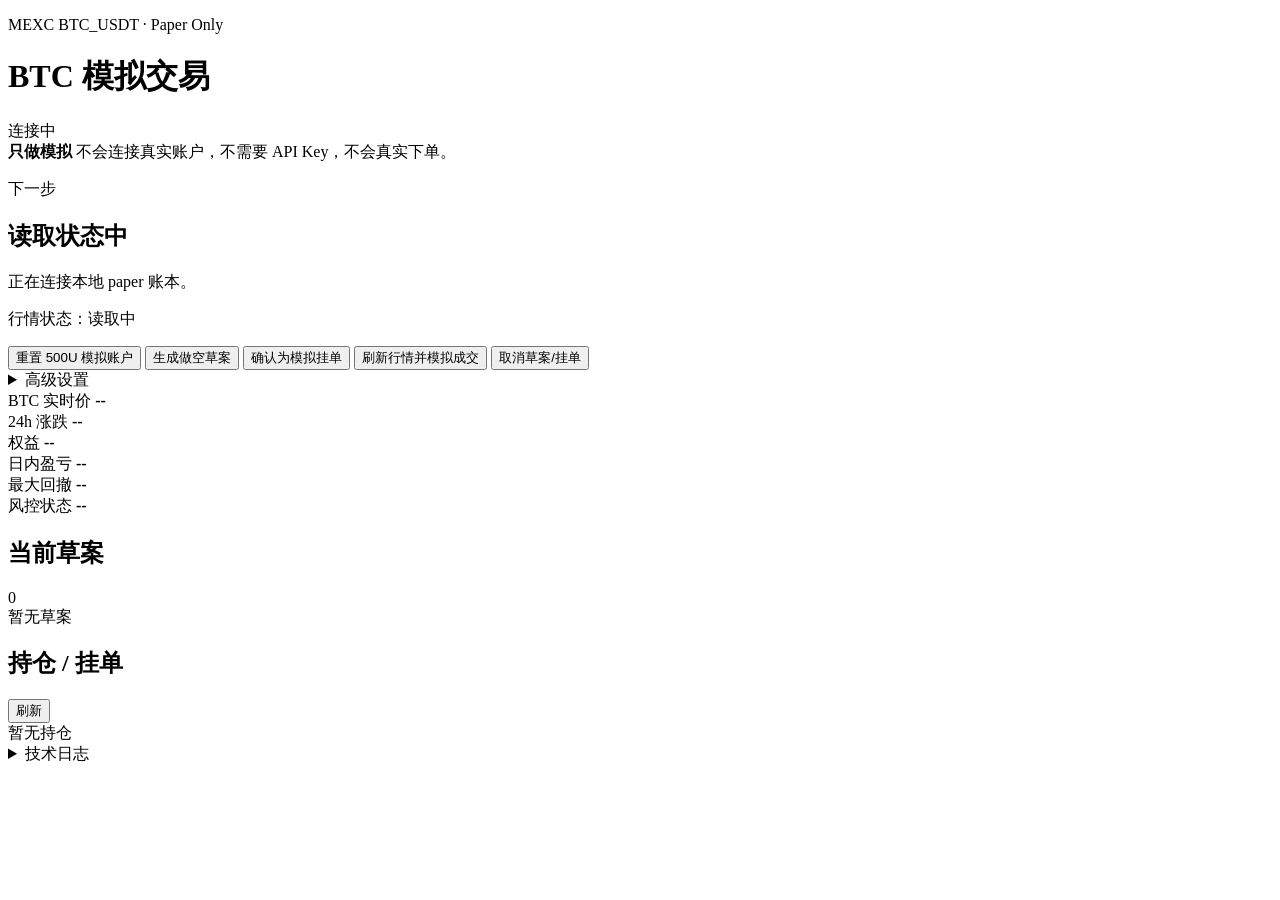
==== web/index.html @ b9babc0a "Add BTC paper trading bot" ====
<!doctype html>
<html lang="zh-CN">
  <head>
    <meta charset="utf-8">
    <meta name="viewport" content="width=device-width, initial-scale=1">
    <title>BTC Paper 交易</title>
    <link rel="stylesheet" href="/styles.css">
  </head>
  <body>
    <header class="topbar">
      <div>
        <p class="eyebrow">MEXC BTC_USDT · Paper Only</p>
        <h1>BTC 模拟交易</h1>
      </div>
      <div class="status-pill" id="connectionStatus">连接中</div>
    </header>

    <main class="shell">
      <section class="panel focus">
        <div class="paper-warning">
          <strong>只做模拟</strong>
          <span>不会连接真实账户，不需要 API Key，不会真实下单。</span>
        </div>

        <div class="next-step">
          <p class="eyebrow">下一步</p>
          <h2 id="nextStepTitle">读取状态中</h2>
          <p id="nextStepText">正在连接本地 paper 账本。</p>
          <p class="data-line" id="dataStatusText">行情状态：读取中</p>
        </div>

        <div class="actions">
          <button id="initBtn" class="secondary">重置 500U 模拟账户</button>
          <button id="proposeBtn" class="primary">生成做空草案</button>
          <button id="placeBtn">确认为模拟挂单</button>
          <button id="tickBtn">刷新行情并模拟成交</button>
          <button id="cancelBtn" class="danger">取消草案/挂单</button>
        </div>

        <details class="advanced">
          <summary>高级设置</summary>
          <div class="settings">
            <label class="field">
              <span>虚拟资金</span>
              <input id="balanceInput" type="number" value="500" min="1" step="1">
            </label>
            <label class="field">
              <span>风险比例</span>
              <select id="riskInput">
                <option value="0.005">0.5% 标准</option>
                <option value="0.0025">0.25% 试探</option>
                <option value="0.01">1.0% 激进</option>
              </select>
            </label>
            <label class="field">
              <span>杠杆</span>
              <select id="leverageInput">
                <option value="3">3x</option>
                <option value="2">2x</option>
                <option value="1">1x</option>
              </select>
            </label>
          </div>
        </details>
      </section>

      <section class="summary-grid">
        <article class="metric market-metric">
          <span>BTC 实时价</span>
          <strong id="marketPriceValue">--</strong>
        </article>
        <article class="metric">
          <span>24h 涨跌</span>
          <strong id="marketChangeValue">--</strong>
        </article>
        <article class="metric">
          <span>权益</span>
          <strong id="equityValue">--</strong>
        </article>
        <article class="metric">
          <span>日内盈亏</span>
          <strong id="dailyPnlValue">--</strong>
        </article>
        <article class="metric">
          <span>最大回撤</span>
          <strong id="drawdownValue">--</strong>
        </article>
        <article class="metric">
          <span>风控状态</span>
          <strong id="riskValue">--</strong>
        </article>
      </section>

      <section class="panel">
        <div class="section-head">
          <h2>当前草案</h2>
          <span id="planBadge">0</span>
        </div>
        <div id="plansView" class="empty">暂无草案</div>
      </section>

      <section class="panel">
        <div class="section-head">
          <h2>持仓 / 挂单</h2>
          <button id="refreshBtn" class="ghost">刷新</button>
        </div>
        <div id="positionsView" class="empty">暂无持仓</div>
        <div id="ordersView"></div>
      </section>

      <details class="panel log-panel">
        <summary>技术日志</summary>
        <div class="section-head nested">
          <h2>最近事件</h2>
          <button id="clearLogBtn" class="ghost">清空</button>
        </div>
        <pre id="logView" class="log"></pre>
      </details>
    </main>

    <script src="/app.js"></script>
  </body>
</html>
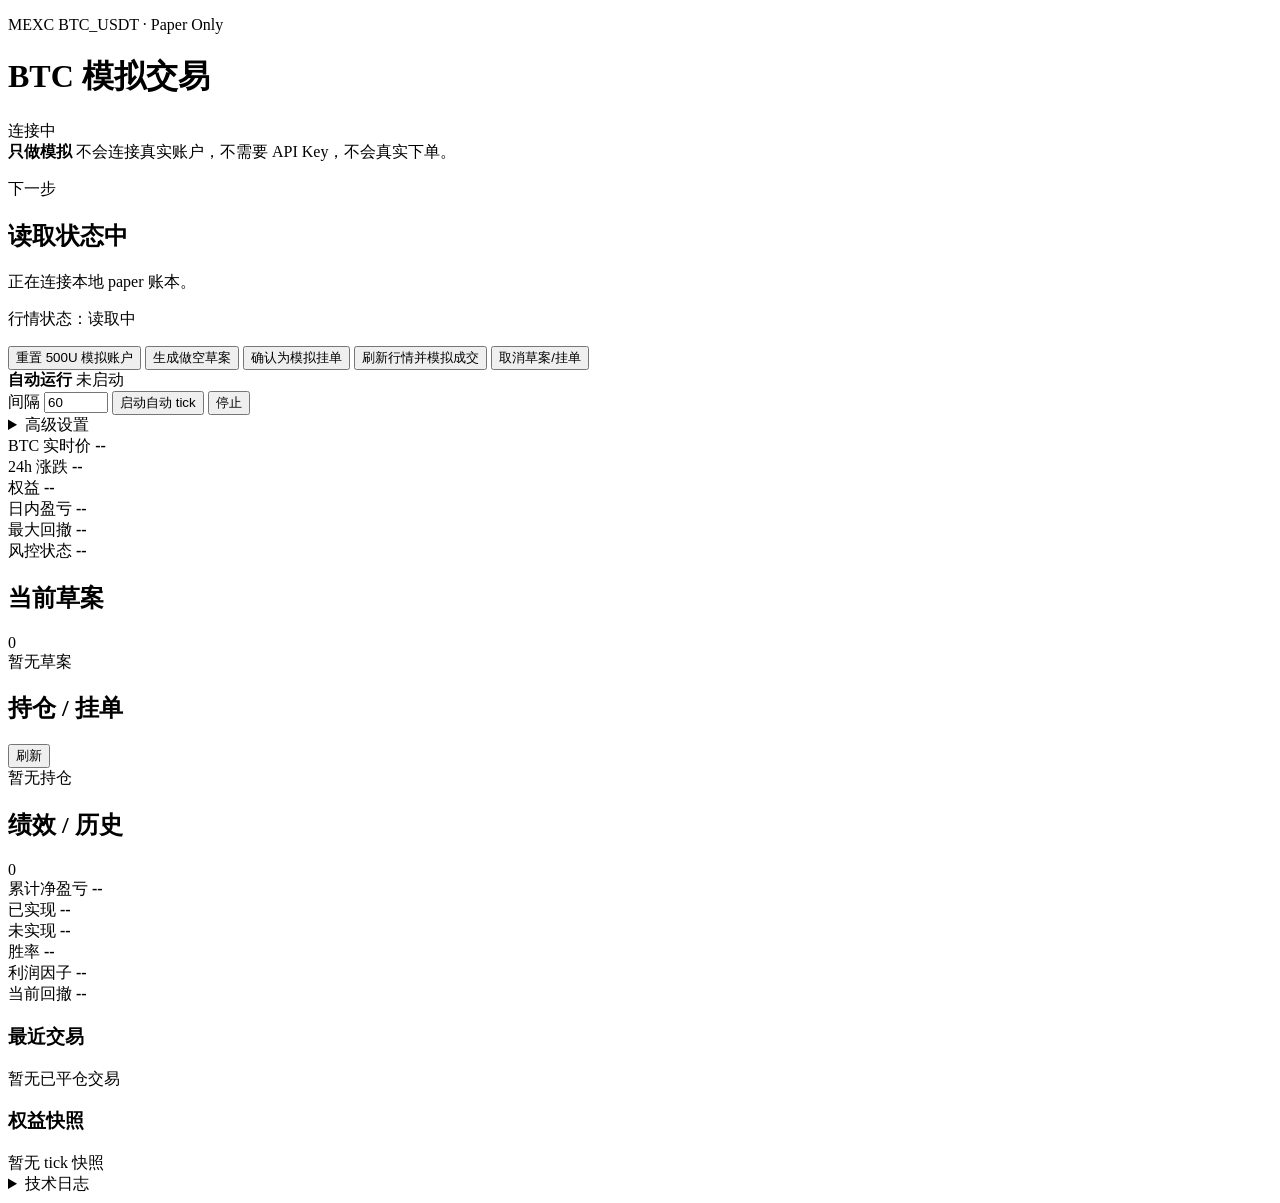
==== commit 153f4129: "Improve BTC paper trading robot" ====
--- a/web/index.html
+++ b/web/index.html
@@ -35,6 +35,21 @@
           <button id="placeBtn">确认为模拟挂单</button>
           <button id="tickBtn">刷新行情并模拟成交</button>
           <button id="cancelBtn" class="danger">取消草案/挂单</button>
+        </div>
+
+        <div class="auto-run">
+          <div>
+            <strong>自动运行</strong>
+            <span id="autoStatusText">未启动</span>
+          </div>
+          <div class="auto-controls">
+            <label class="inline-field">
+              <span>间隔</span>
+              <input id="autoIntervalInput" type="number" value="60" min="5" max="3600" step="5">
+            </label>
+            <button id="autoStartBtn">启动自动 tick</button>
+            <button id="autoStopBtn" class="ghost">停止</button>
+          </div>
         </div>
 
         <details class="advanced">
@@ -108,6 +123,49 @@
         <div id="ordersView"></div>
       </section>
 
+      <section class="panel">
+        <div class="section-head">
+          <h2>绩效 / 历史</h2>
+          <span id="tradeCountBadge">0</span>
+        </div>
+        <div class="performance-grid">
+          <article class="mini-metric">
+            <span>累计净盈亏</span>
+            <strong id="netPnlValue">--</strong>
+          </article>
+          <article class="mini-metric">
+            <span>已实现</span>
+            <strong id="realizedPnlValue">--</strong>
+          </article>
+          <article class="mini-metric">
+            <span>未实现</span>
+            <strong id="unrealizedPnlValue">--</strong>
+          </article>
+          <article class="mini-metric">
+            <span>胜率</span>
+            <strong id="winRateValue">--</strong>
+          </article>
+          <article class="mini-metric">
+            <span>利润因子</span>
+            <strong id="profitFactorValue">--</strong>
+          </article>
+          <article class="mini-metric">
+            <span>当前回撤</span>
+            <strong id="currentDrawdownValue">--</strong>
+          </article>
+        </div>
+        <div class="history-grid">
+          <div>
+            <h3>最近交易</h3>
+            <div id="tradesView" class="empty">暂无已平仓交易</div>
+          </div>
+          <div>
+            <h3>权益快照</h3>
+            <div id="equitySnapshotsView" class="empty">暂无 tick 快照</div>
+          </div>
+        </div>
+      </section>
+
       <details class="panel log-panel">
         <summary>技术日志</summary>
         <div class="section-head nested">
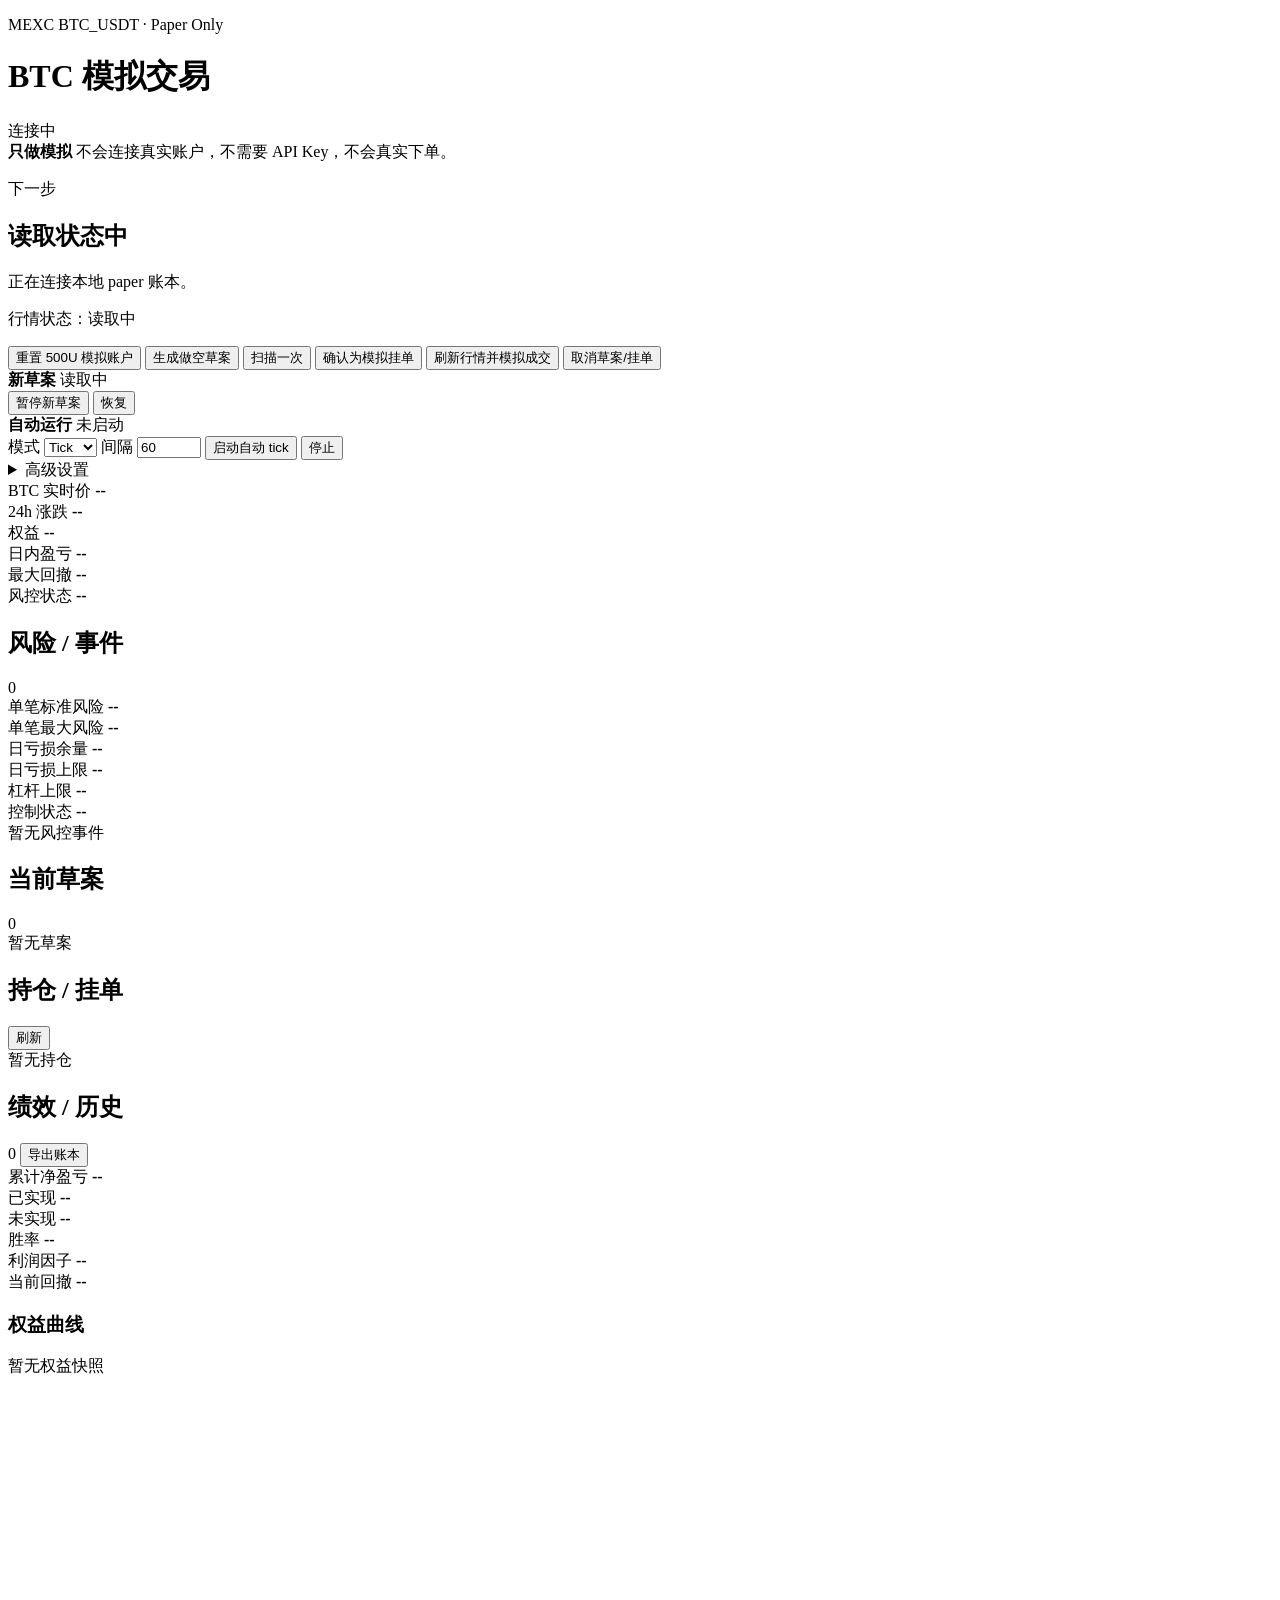
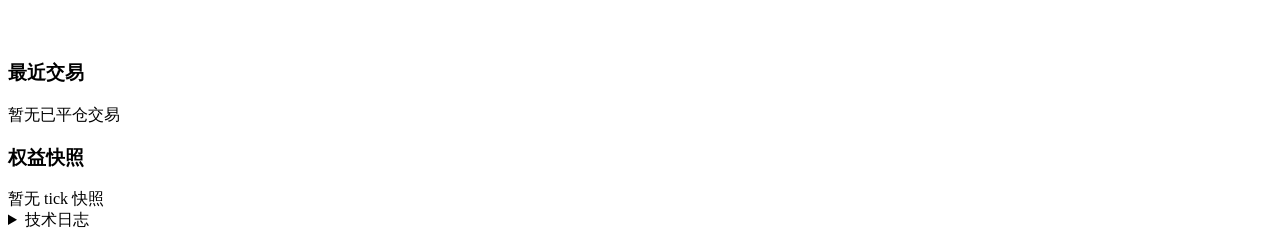
==== commit 360387a1: "Improve BTC paper bot controls" ====
--- a/web/index.html
+++ b/web/index.html
@@ -32,17 +32,36 @@
         <div class="actions">
           <button id="initBtn" class="secondary">重置 500U 模拟账户</button>
           <button id="proposeBtn" class="primary">生成做空草案</button>
+          <button id="scanBtn">扫描一次</button>
           <button id="placeBtn">确认为模拟挂单</button>
           <button id="tickBtn">刷新行情并模拟成交</button>
           <button id="cancelBtn" class="danger">取消草案/挂单</button>
         </div>
 
+        <div class="manual-guard">
+          <div>
+            <strong>新草案</strong>
+            <span id="pauseStatusText">读取中</span>
+          </div>
+          <div class="guard-controls">
+            <button id="pauseBtn" class="danger">暂停新草案</button>
+            <button id="resumeBtn" class="ghost">恢复</button>
+          </div>
+        </div>
+
         <div class="auto-run">
           <div>
             <strong>自动运行</strong>
             <span id="autoStatusText">未启动</span>
           </div>
           <div class="auto-controls">
+            <label class="inline-field">
+              <span>模式</span>
+              <select id="autoModeInput">
+                <option value="tick">Tick</option>
+                <option value="scan">Scan</option>
+              </select>
+            </label>
             <label class="inline-field">
               <span>间隔</span>
               <input id="autoIntervalInput" type="number" value="60" min="5" max="3600" step="5">
@@ -108,6 +127,40 @@
 
       <section class="panel">
         <div class="section-head">
+          <h2>风险 / 事件</h2>
+          <span id="riskEventBadge">0</span>
+        </div>
+        <div class="risk-grid">
+          <article class="mini-metric">
+            <span>单笔标准风险</span>
+            <strong id="standardRiskValue">--</strong>
+          </article>
+          <article class="mini-metric">
+            <span>单笔最大风险</span>
+            <strong id="maxRiskCapValue">--</strong>
+          </article>
+          <article class="mini-metric">
+            <span>日亏损余量</span>
+            <strong id="dailyRiskRemainingValue">--</strong>
+          </article>
+          <article class="mini-metric">
+            <span>日亏损上限</span>
+            <strong id="dailyRiskLimitValue">--</strong>
+          </article>
+          <article class="mini-metric">
+            <span>杠杆上限</span>
+            <strong id="maxLeverageValue">--</strong>
+          </article>
+          <article class="mini-metric">
+            <span>控制状态</span>
+            <strong id="controlStateValue">--</strong>
+          </article>
+        </div>
+        <div id="riskEventsView" class="empty">暂无风控事件</div>
+      </section>
+
+      <section class="panel">
+        <div class="section-head">
           <h2>当前草案</h2>
           <span id="planBadge">0</span>
         </div>
@@ -126,7 +179,10 @@
       <section class="panel">
         <div class="section-head">
           <h2>绩效 / 历史</h2>
-          <span id="tradeCountBadge">0</span>
+          <div class="section-actions">
+            <span id="tradeCountBadge">0</span>
+            <button id="exportStateBtn" class="ghost">导出账本</button>
+          </div>
         </div>
         <div class="performance-grid">
           <article class="mini-metric">
@@ -153,6 +209,13 @@
             <span>当前回撤</span>
             <strong id="currentDrawdownValue">--</strong>
           </article>
+        </div>
+        <div class="equity-chart">
+          <div class="chart-head">
+            <h3>权益曲线</h3>
+            <span id="equityCurveText">暂无权益快照</span>
+          </div>
+          <canvas id="equityCurveCanvas" width="960" height="260"></canvas>
         </div>
         <div class="history-grid">
           <div>
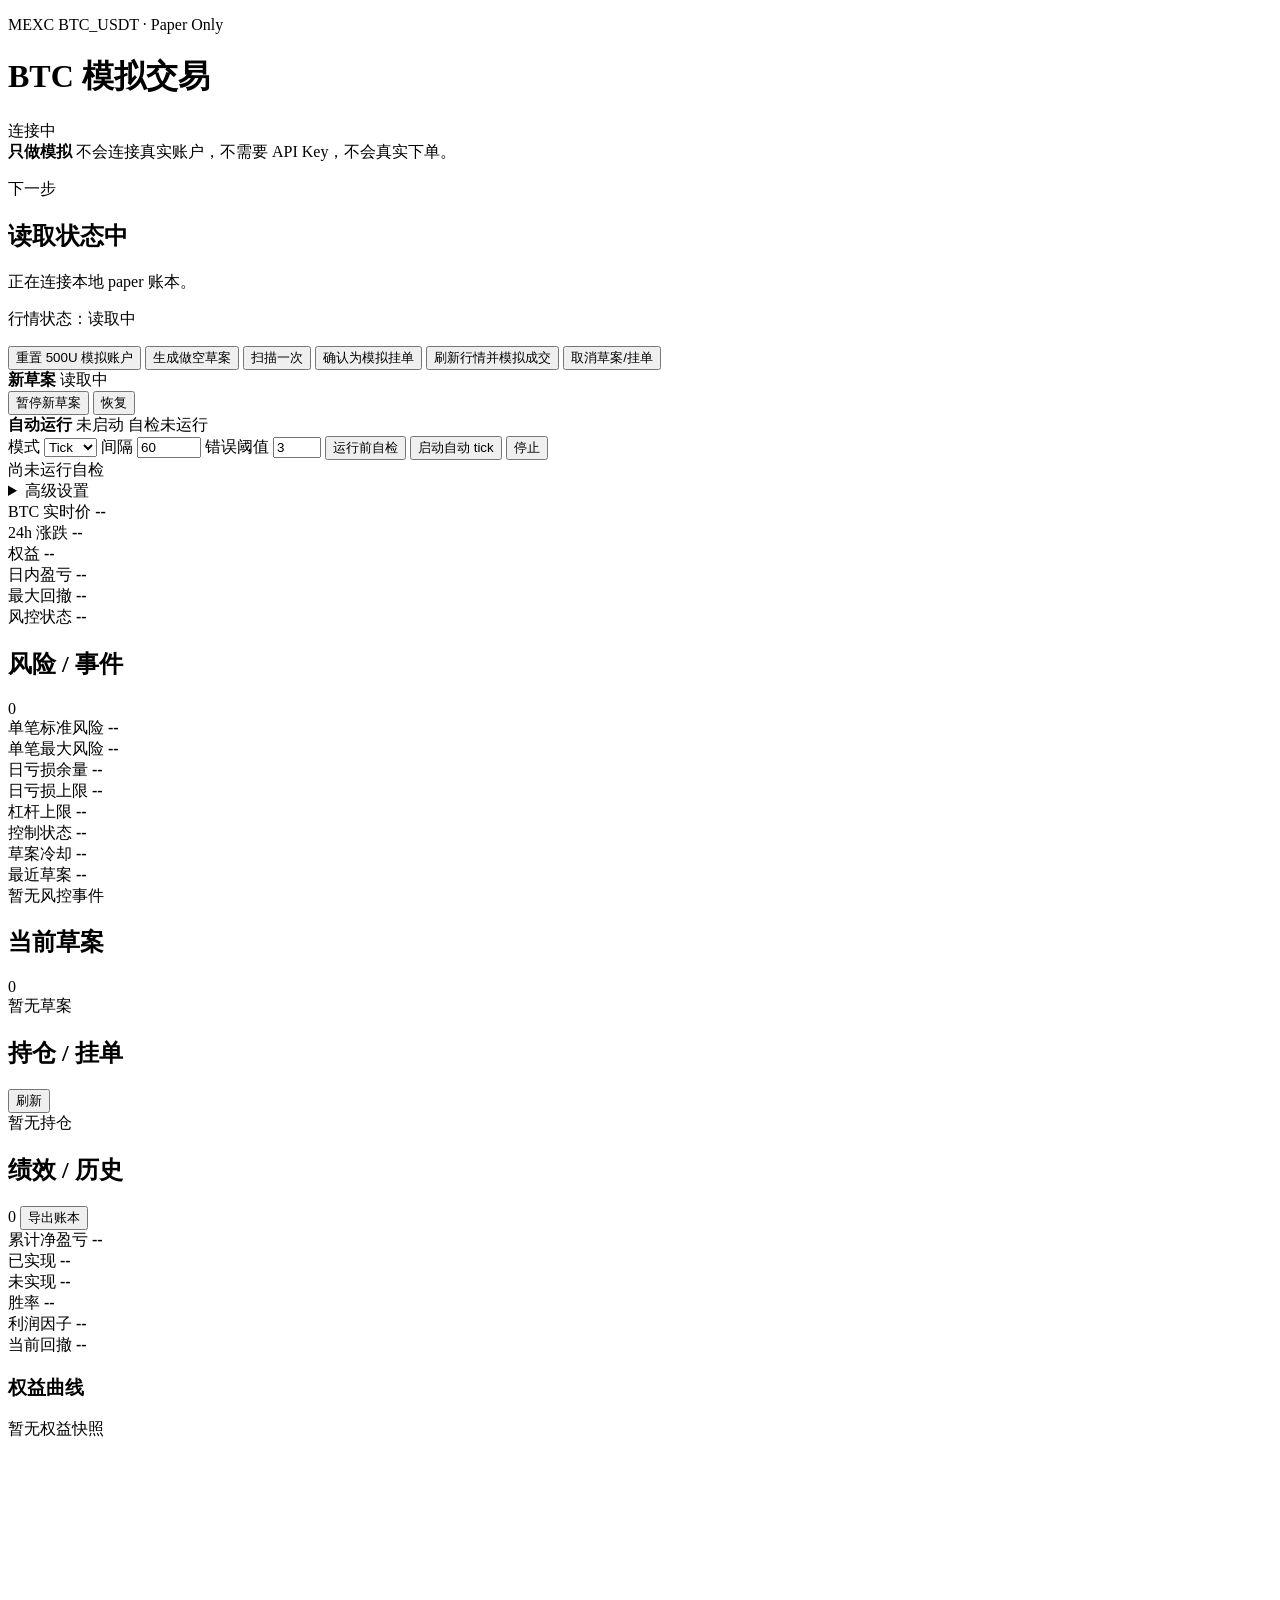
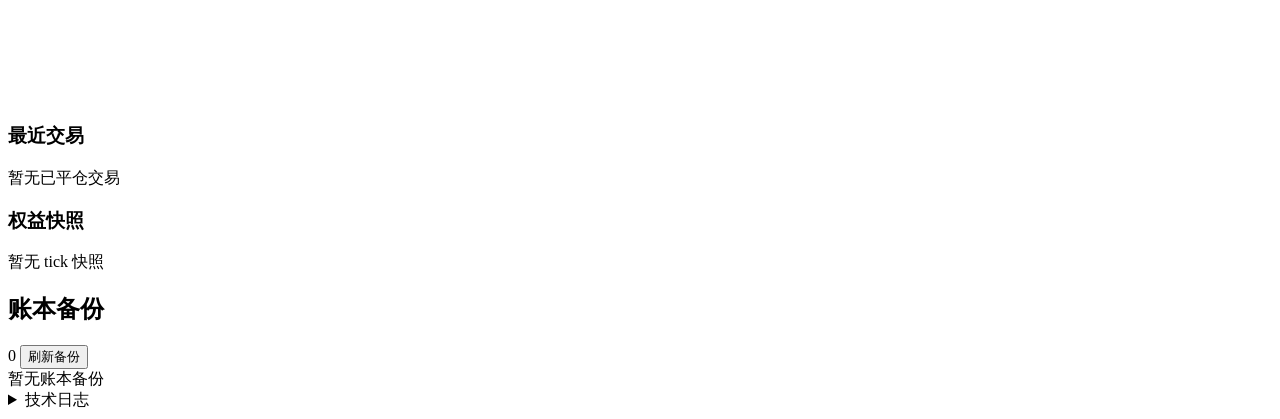
==== commit 5db68e72: "Improve BTC paper bot automation safety" ====
--- a/web/index.html
+++ b/web/index.html
@@ -53,6 +53,7 @@
           <div>
             <strong>自动运行</strong>
             <span id="autoStatusText">未启动</span>
+            <span id="preflightStatusText">自检未运行</span>
           </div>
           <div class="auto-controls">
             <label class="inline-field">
@@ -66,9 +67,15 @@
               <span>间隔</span>
               <input id="autoIntervalInput" type="number" value="60" min="5" max="3600" step="5">
             </label>
+            <label class="inline-field">
+              <span>错误阈值</span>
+              <input id="autoMaxErrorInput" type="number" value="3" min="1" max="10" step="1">
+            </label>
+            <button id="preflightBtn" class="ghost">运行前自检</button>
             <button id="autoStartBtn">启动自动 tick</button>
             <button id="autoStopBtn" class="ghost">停止</button>
           </div>
+          <div id="preflightChecksView" class="preflight-checks empty">尚未运行自检</div>
         </div>
 
         <details class="advanced">
@@ -94,6 +101,14 @@
                 <option value="1">1x</option>
               </select>
             </label>
+            <label class="field">
+              <span>草案冷却秒</span>
+              <input id="proposalCooldownInput" type="number" value="900" min="60" max="3600" step="60">
+            </label>
+            <div class="field">
+              <span id="settingsStatusText">设置未保存</span>
+              <button id="saveSettingsBtn" class="ghost">保存设置</button>
+            </div>
           </div>
         </details>
       </section>
@@ -155,6 +170,14 @@
             <span>控制状态</span>
             <strong id="controlStateValue">--</strong>
           </article>
+          <article class="mini-metric">
+            <span>草案冷却</span>
+            <strong id="proposalCooldownValue">--</strong>
+          </article>
+          <article class="mini-metric">
+            <span>最近草案</span>
+            <strong id="lastProposalValue">--</strong>
+          </article>
         </div>
         <div id="riskEventsView" class="empty">暂无风控事件</div>
       </section>
@@ -227,6 +250,17 @@
             <div id="equitySnapshotsView" class="empty">暂无 tick 快照</div>
           </div>
         </div>
+      </section>
+
+      <section class="panel">
+        <div class="section-head">
+          <h2>账本备份</h2>
+          <div class="section-actions">
+            <span id="backupCountBadge">0</span>
+            <button id="backupRefreshBtn" class="ghost">刷新备份</button>
+          </div>
+        </div>
+        <div id="backupsView" class="empty">暂无账本备份</div>
       </section>
 
       <details class="panel log-panel">
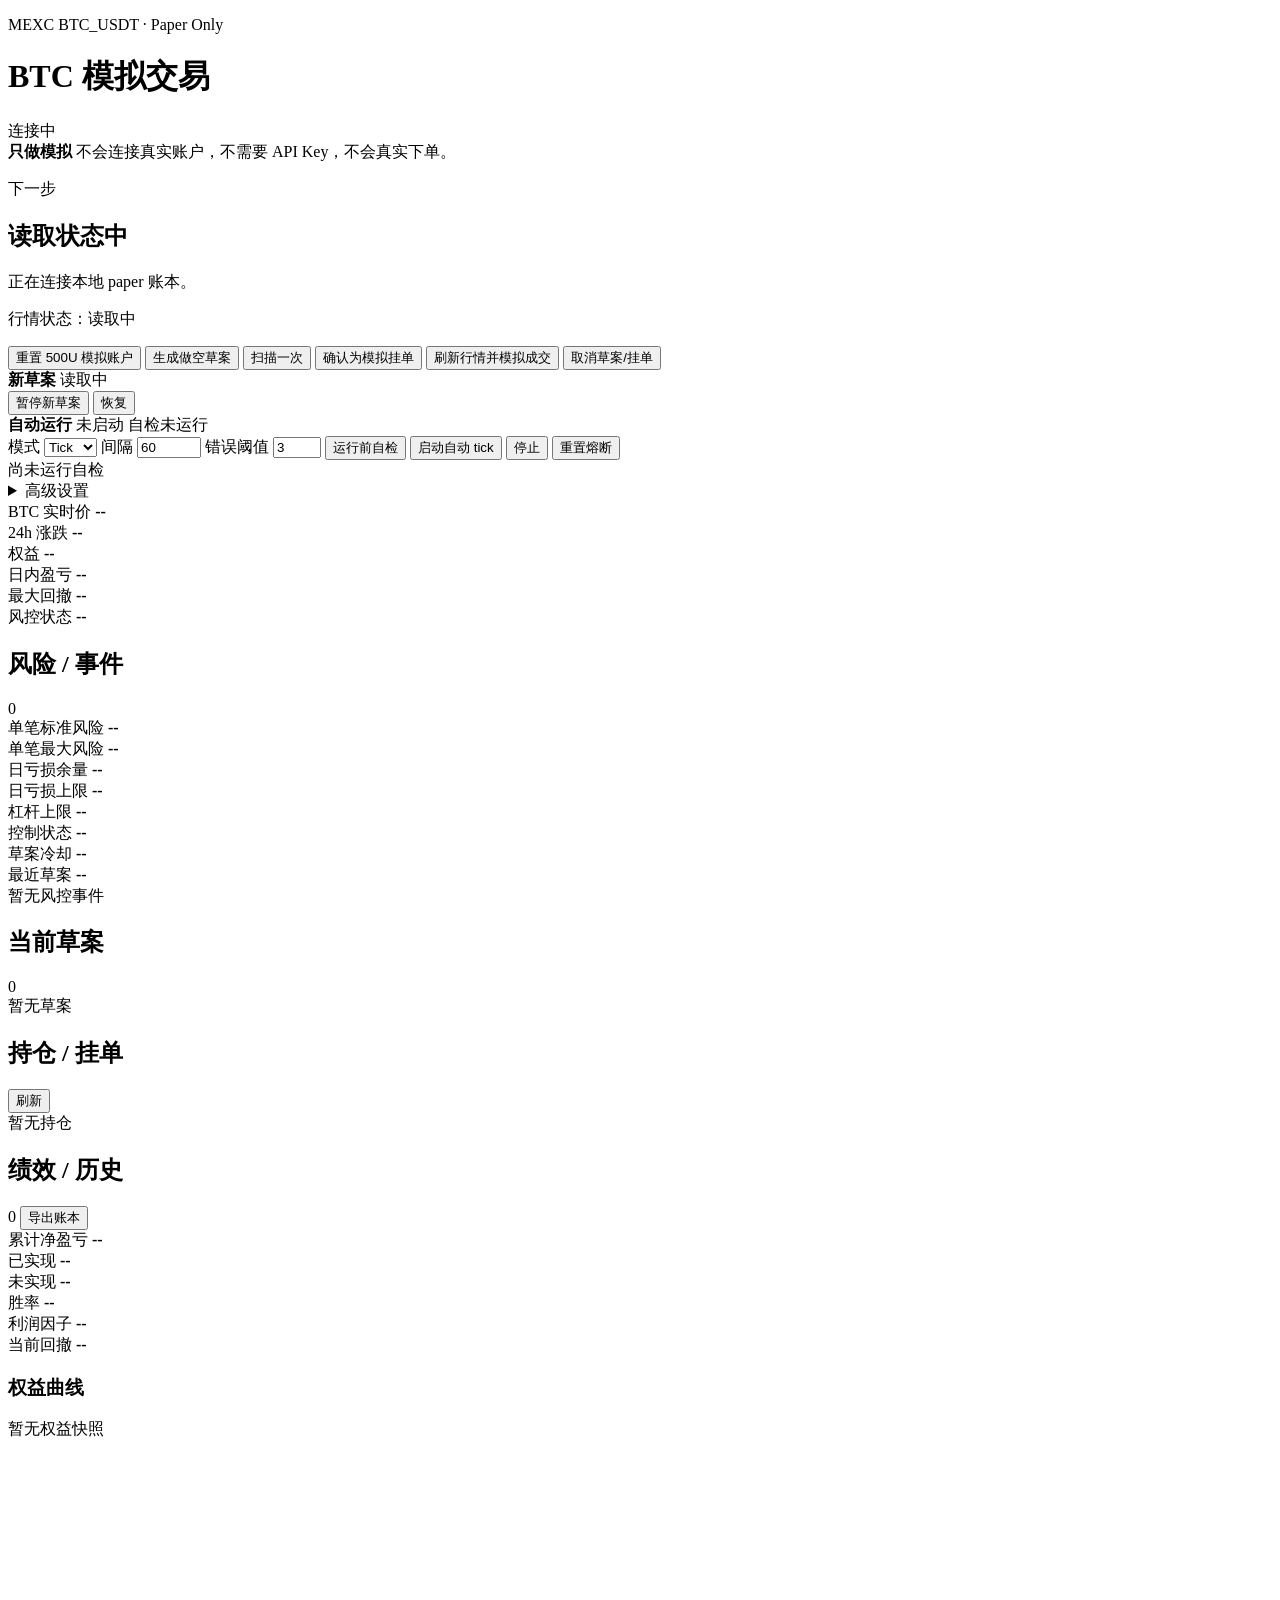
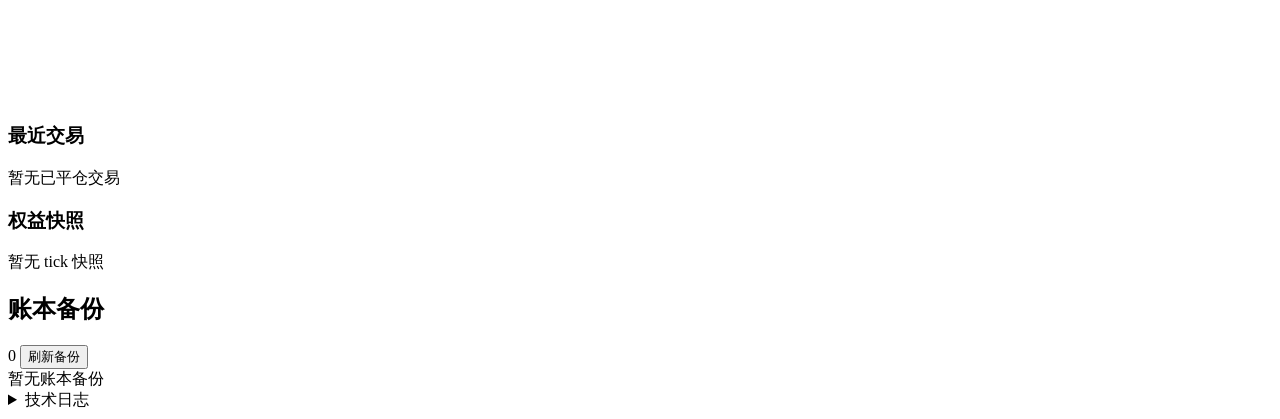
==== commit ff62766a: "Improve paper bot recovery controls" ====
--- a/web/index.html
+++ b/web/index.html
@@ -74,6 +74,7 @@
             <button id="preflightBtn" class="ghost">运行前自检</button>
             <button id="autoStartBtn">启动自动 tick</button>
             <button id="autoStopBtn" class="ghost">停止</button>
+            <button id="autoResetBtn" class="ghost">重置熔断</button>
           </div>
           <div id="preflightChecksView" class="preflight-checks empty">尚未运行自检</div>
         </div>
